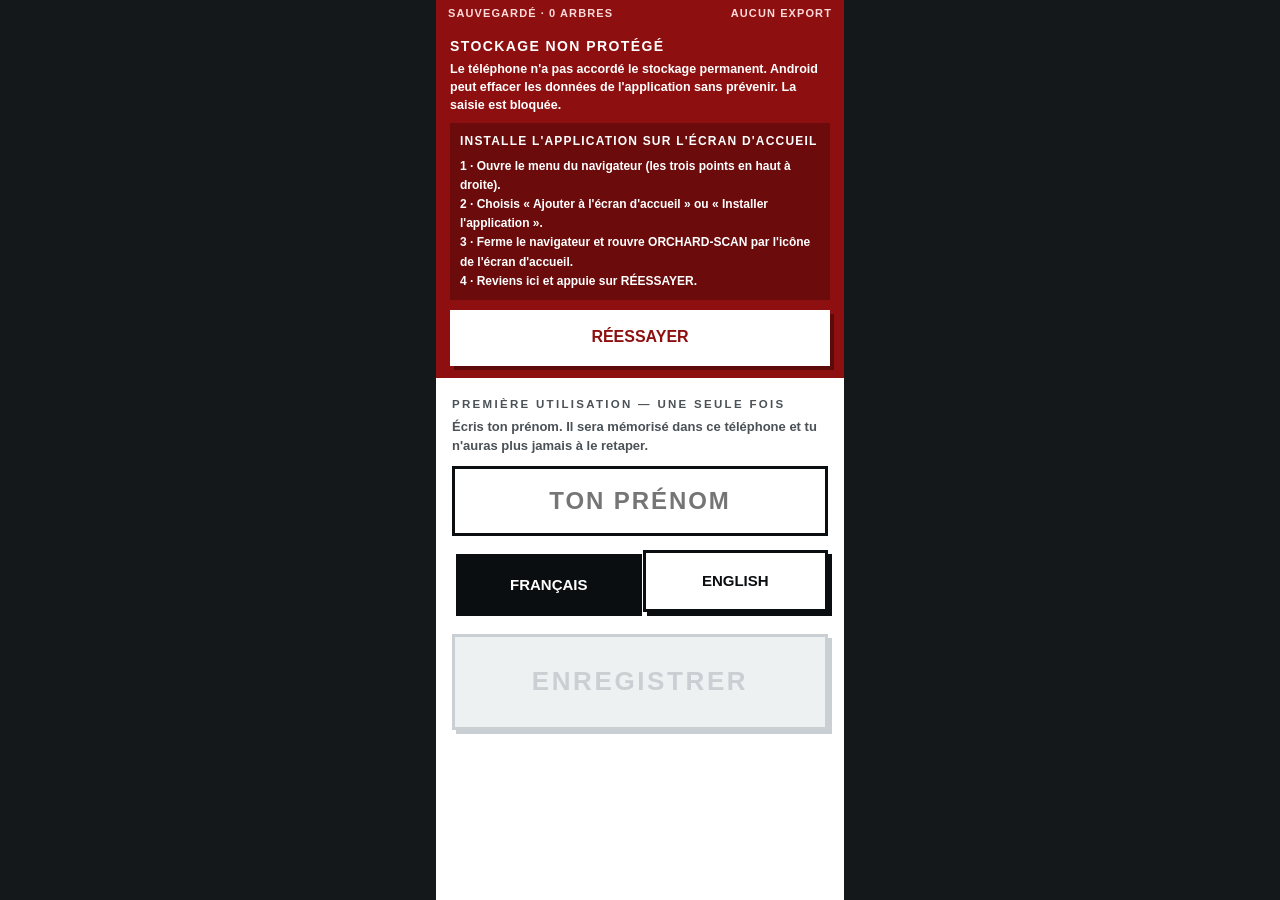
==== index.html @ 824e95fc "ORCHARD-SCAN v1.0.0 — releve arboricole hors ligne PWA vanilla, sans dependance ni build. Persistanc" ====
<!DOCTYPE html>
<html lang="fr">
<head>
<meta charset="utf-8">
<meta name="viewport" content="width=device-width,initial-scale=1,maximum-scale=1,user-scalable=no,viewport-fit=cover">
<meta name="theme-color" content="#14181B">
<meta name="mobile-web-app-capable" content="yes">
<meta name="apple-mobile-web-app-capable" content="yes">
<meta name="apple-mobile-web-app-status-bar-style" content="black">
<title>ORCHARD-SCAN</title>
<link rel="manifest" href="manifest.json">
<link rel="icon" href="assets/icon-192.png">
<link rel="apple-touch-icon" href="assets/icon-192.png">
<link rel="stylesheet" href="styles.css">
</head>
<body>
<div class="device">

  <!-- ============ BARRE DE SAUVEGARDE ============ -->
  <div class="save" id="savebar">
    <span id="savecount"></span>
    <span id="saveexport"></span>
  </div>

  <!-- ============ BANDEAU PERSISTANCE REFUSEE ============ -->
  <div class="pbanner hidden" id="pbanner">
    <div class="pt" data-i18n="persist.title"></div>
    <div class="pb" data-i18n="persist.body"></div>
    <div class="steps">
      <b data-i18n="persist.install_title"></b>
      <div data-i18n="persist.step1"></div>
      <div data-i18n="persist.step2"></div>
      <div data-i18n="persist.step3"></div>
      <div data-i18n="persist.step4"></div>
    </div>
    <button id="persistretry" data-i18n="persist.retry"></button>
  </div>

  <!-- ============ 1er LANCEMENT ============ -->
  <div class="scr" id="scr-first">
    <div class="setup">
      <h3 data-i18n="first.h"></h3>
      <div class="help-txt" data-i18n="first.help"></div>
      <input id="nameinput" type="text" autocomplete="off" autocorrect="off"
             autocapitalize="characters" spellcheck="false" maxlength="24"
             data-i18n-ph="first.placeholder">
      <div class="row" style="margin-top:14px" data-g="lang">
        <button class="bs" data-v="FR"><span data-i18n="setup.lang_fr"></span></button>
        <button class="bs" data-v="EN"><span data-i18n="setup.lang_en"></span></button>
      </div>
      <button class="go" id="namesave"><span data-i18n="first.save"></span></button>
    </div>
  </div>

  <!-- ============ ACCUEIL / DEMARRAGE ============ -->
  <div class="scr hidden" id="scr-home">
    <div class="setup">
      <button class="resume hidden" id="resumebtn">
        <span data-i18n="setup.resume"></span><span class="s" id="resumewhere"></span>
      </button>

      <h3 data-i18n="setup.who"></h3>
      <div class="who">
        <span class="n" id="whoname"></span>
        <span class="c" id="whochange" data-i18n="setup.change"></span>
      </div>

      <h3 data-i18n="setup.lang"></h3>
      <div class="row" data-g="lang">
        <button class="bs" data-v="FR"><span data-i18n="setup.lang_fr"></span></button>
        <button class="bs" data-v="EN"><span data-i18n="setup.lang_en"></span></button>
      </div>

      <h3 data-i18n="setup.terrain"></h3>
      <div class="row" data-g="ter">
        <button class="bs" data-v="T1"><span data-i18n="setup.t1"></span><span class="s" id="t1sub"></span></button>
        <button class="bs" data-v="T2"><span data-i18n="setup.t2"></span><span class="s" id="t2sub"></span></button>
      </div>
      <div class="row" style="margin-top:5px" data-g="ter">
        <button class="bs tall" data-v="T3"><span data-i18n="setup.t3"></span><span class="s" data-i18n="setup.t3s"></span></button>
      </div>

      <button class="go" id="gosetup"><span data-i18n="setup.continue"></span></button>

      <h3 data-i18n="setup.tools"></h3>
      <button class="tool" id="btn-data"><span data-i18n="setup.data_state"></span></button>
      <button class="tool" id="btn-exportall"><span data-i18n="setup.export_all"></span></button>
      <button class="tool" id="btn-blanc"><span data-i18n="setup.fiche_blanc"></span></button>
      <button class="tool" id="btn-reco"><span data-i18n="setup.recontrole"></span></button>
    </div>
  </div>

  <!-- ============ MISSION T1 / T2 ============ -->
  <div class="scr hidden" id="scr-mission">
    <div class="mission">
      <div class="kick" data-i18n="mission.kick"></div>
      <div class="big" id="m-terrain"></div>
      <div class="big" id="m-rang" style="margin-top:-4px"></div>
      <div class="sub" id="m-plan"></div>
      <button class="go ready" id="m-start"><span data-i18n="mission.start"></span></button>
      <div class="sub note" id="m-note"></div>
      <button class="tool" style="margin-top:18px" id="m-back"><span data-i18n="common.back"></span></button>
    </div>
  </div>

  <!-- ============ MISSION T3 ============ -->
  <div class="scr hidden" id="scr-mission3">
    <div class="mission">
      <div class="kick t3" data-i18n="t3.kick"></div>
      <div class="big q" data-i18n="t3.which_row"></div>
      <div class="row" style="margin-bottom:14px" id="t3rows"></div>
      <div class="photoreq" id="t3photoreq">
        <b data-i18n="t3.photo_req_t"></b>
        <span data-i18n="t3.photo_req_b"></span>
      </div>
      <div class="photook hidden" id="t3photook"></div>
      <button class="tool hidden" id="t3retake"><span data-i18n="t3.photo_retake"></span></button>
      <button class="go" id="t3go"><span data-i18n="t3.photo_go"></span></button>
      <input type="file" accept="image/*" capture="environment" id="t3file" class="hidden">
      <button class="tool" style="margin-top:18px" id="t3back"><span data-i18n="common.back"></span></button>
    </div>
  </div>

  <!-- ============ ARBRE T1 / T2 ============ -->
  <div class="scr hidden" id="scr-tree">
    <header id="hdr">
      <div class="addr" id="addr"></div>
      <div class="ladder" id="ladder"></div>
      <div class="meta"><span id="hint"></span><span id="clock"></span></div>
    </header>
    <main>
      <div class="block">
        <div class="lbl"><span class="txt" data-i18n="tree.b1"></span></div>
        <div class="row" data-g="etat">
          <button class="b-viv" data-v="VIVANT"><span data-i18n="tree.alive"></span></button>
        </div>
        <div class="row" data-g="etat">
          <button class="b1" data-v="MORT"><span data-i18n="tree.dead"></span></button>
          <button class="b1" data-v="VIDE"><span data-i18n="tree.empty"></span><span class="s" data-i18n="tree.empty_s"></span></button>
          <button class="b1" data-v="RECEPE"><span data-i18n="tree.regrowth"></span><span class="s" data-i18n="tree.regrowth_s"></span></button>
          <button class="b1" data-v="AUTRE"><span data-i18n="tree.other"></span><span class="s" data-i18n="tree.other_s"></span></button>
        </div>
      </div>

      <div id="rest">
        <div class="block">
          <div class="lbl"><span class="txt" data-i18n="tree.b2"></span><span class="help" data-fiche="tronc">?</span></div>
          <div class="row" data-g="tronc">
            <button class="b2" data-v="F"><span data-i18n="tree.thin"></span><span class="s" data-i18n="tree.thin_s"></span></button>
            <button class="b2" data-v="M"><span data-i18n="tree.medium"></span><span class="s" data-i18n="tree.medium_s"></span></button>
            <button class="b2" data-v="G"><span data-i18n="tree.thick"></span><span class="s" data-i18n="tree.thick_s"></span></button>
          </div>
        </div>

        <div class="block">
          <div class="lbl"><span class="txt" data-i18n="tree.b3"></span><span class="help" data-fiche="arch">?</span></div>
          <div class="row" data-g="arch">
            <button class="b3" data-v="A"><span class="L">A</span><span class="s" data-i18n="tree.a_s"></span></button>
            <button class="b3" data-v="B"><span class="L">B</span><span class="s" data-i18n="tree.b_s"></span></button>
            <button class="b3" data-v="C"><span class="L">C</span><span class="s" data-i18n="tree.c_s"></span></button>
          </div>
        </div>

        <div class="block">
          <div class="lbl"><span class="txt" data-i18n="tree.b4"></span></div>
          <div class="row" data-g="fruits">
            <button class="b4" data-v="0"><span data-i18n="tree.f0"></span></button>
            <button class="b4" data-v="1"><span data-i18n="tree.f1"></span></button>
            <button class="b4" data-v="2"><span data-i18n="tree.f2"></span></button>
            <button class="b4" data-v="3"><span data-i18n="tree.f3"></span></button>
          </div>
        </div>

        <div id="iffruit" class="hidden">
          <div class="block">
            <div class="lbl"><span class="txt" data-i18n="tree.b5"></span><span class="help" data-fiche="coul">?</span></div>
            <div class="row" data-g="couleur">
              <button class="b6" data-v="V"><span class="dot" style="background:#4C9A2A"></span><span data-i18n="tree.green"></span></button>
              <button class="b6" data-v="J"><span class="dot" style="background:#E8C51E"></span><span data-i18n="tree.yellow"></span></button>
              <button class="b6" data-v="R"><span class="dot" style="background:#C0392B"></span><span data-i18n="tree.red"></span></button>
            </div>
          </div>
          <div class="block">
            <div class="lbl"><span class="txt" data-i18n="tree.b6"></span></div>
            <div class="row" data-g="pourri">
              <button class="b7" data-v="NON"><span data-i18n="common.no"></span></button>
              <button class="b7" data-v="OUI"><span data-i18n="common.yes"></span></button>
            </div>
          </div>
        </div>

        <div class="block">
          <div class="lbl"><span class="txt" data-i18n="tree.b7"></span><span class="help" data-fiche="ecorce">?</span></div>
          <div class="row" data-g="ecorce">
            <button class="b5" data-v="0">
              <svg width="40" height="24" viewBox="0 0 40 24" aria-hidden="true"><path d="M3 12h34" stroke="#0B0E10" stroke-width="7" stroke-linecap="round" fill="none"/></svg>
              <span data-i18n="tree.smooth"></span></button>
            <button class="b5" data-v="1">
              <svg width="40" height="24" viewBox="0 0 40 24" aria-hidden="true"><path d="M3 12h8q2-4 4 0h7q2-4 4 0h11" stroke="#0B0E10" stroke-width="5" stroke-linecap="round" fill="none"/></svg>
              <span data-i18n="tree.bumps"></span></button>
            <button class="b5" data-v="2">
              <svg width="40" height="24" viewBox="0 0 40 24" aria-hidden="true"><path d="M3 12q2-5 4 0t4 0 4 0 4 0 4 0 4 0 4 0 4 0" stroke="#0B0E10" stroke-width="4" stroke-linecap="round" fill="none"/></svg>
              <span data-i18n="tree.covered"></span></button>
            <button class="b5" data-v="3">
              <svg width="40" height="24" viewBox="0 0 40 24" aria-hidden="true"><path d="M3 12h11q3 8 6 0h8" stroke="#0B0E10" stroke-width="5" stroke-linecap="round" fill="none"/><path d="M29 12h8" stroke="#0B0E10" stroke-width="5" stroke-linecap="round"/></svg>
              <span data-i18n="tree.hole"></span></button>
          </div>
        </div>
      </div>

      <button class="endrow" id="endrow"><span data-i18n="tree.endrow"></span></button>
    </main>
    <footer>
      <button class="b-prev" id="prev">◀</button>
      <button class="b-next" id="next"><span data-i18n="tree.next"></span><span class="s hidden" id="nextnote"></span></button>
    </footer>
  </div>

  <!-- ============ ARBRE T3 ============ -->
  <div class="scr hidden" id="scr-tree3">
    <header class="t3">
      <div class="addr" id="addr3"></div>
      <div class="meta" style="margin-top:9px"><span data-i18n="t3.inventory"></span><span id="clock3"></span></div>
    </header>
    <main>
      <div class="block">
        <div class="lbl"><span class="txt" data-i18n="t3.what"></span></div>
        <div class="row" data-g="sp">
          <button class="b-sp" data-v="POMMIER"><span class="ic">🍎</span><span data-i18n="t3.apple"></span></button>
          <button class="b-sp" data-v="POIRIER"><span class="ic">🍐</span><span data-i18n="t3.pear"></span></button>
          <button class="b-sp" data-v="AUTRE"><span class="ic">🌳</span><span data-i18n="t3.other"></span></button>
        </div>
        <div class="row" data-g="sp">
          <button class="b-sp low" data-v="MORT"><span class="ic">✕</span><span data-i18n="tree.dead"></span></button>
          <button class="b-sp low" data-v="VIDE"><span class="ic">◯</span><span data-i18n="tree.empty"></span><span class="s" data-i18n="tree.empty_s"></span></button>
        </div>
      </div>
      <div id="fr3" class="hidden">
        <div class="block">
          <div class="lbl"><span class="txt" data-i18n="t3.fruits"></span></div>
          <div class="row" data-g="fr3">
            <button class="b-fr" data-v="OUI"><span data-i18n="common.yes"></span><span class="s" data-i18n="t3.fruits_yes_s"></span></button>
            <button class="b-fr" data-v="NON"><span data-i18n="common.no"></span><span class="s" data-i18n="t3.fruits_no_s"></span></button>
          </div>
        </div>
      </div>
      <button class="endrow" id="endrow3"><span data-i18n="t3.endrow"></span></button>
    </main>
    <footer>
      <button class="b-prev" id="prev3">◀</button>
      <button class="b-next" id="next3"><span data-i18n="tree.next"></span><span class="s hidden" id="nextnote3"></span></button>
    </footer>
  </div>

  <!-- ============ ETAT DES DONNEES ============ -->
  <div class="scr hidden" id="scr-data">
    <div class="setup">
      <h3 data-i18n="data.h"></h3>
      <div id="datalist"></div>
      <div id="datamsg"></div>
      <h3 data-i18n="setup.tools"></h3>
      <button class="tool" id="d-export"><span data-i18n="data.export_all"></span></button>
      <button class="tool" id="d-copy"><span data-i18n="data.copy"></span></button>
      <button class="tool" id="d-photos"><span data-i18n="data.export_photos"></span></button>
      <button class="tool" id="d-demo"><span data-i18n="data.demo"></span></button>
      <button class="tool" id="d-purge"><span data-i18n="data.purge_demo"></span></button>
      <button class="go ready" id="d-back"><span data-i18n="common.back"></span></button>
    </div>
  </div>

  <!-- ============ SUPERPOSITION ============ -->
  <div class="ov" id="ov">
    <div id="ovb"></div>
    <button class="closeb" id="ovclose"><span data-i18n="common.close"></span></button>
  </div>

</div>
<script src="app.js"></script>
</body>
</html>
---- styles.css ----
/* ORCHARD-SCAN — feuille de style.
   Base : maquette_orchard_scan_v5.html, qui fait foi pour la disposition,
   les tailles et les couleurs. Deux écarts assumés, documentés dans le README :
   1. --grey passe de #7A8288 à #4A5157 pour tenir le contraste ≥ 7:1 exigé
      par la règle d'interface 10.5 (lecture au soleil). Aspect identique.
   2. Aucune transition, aucune animation nulle part (règle 10.7). */

:root{
  --chassis:#14181B;--ink:#0B0E10;--green:#0F8A3C;--red:#C81E1E;--amber:#E08600;
  --violet:#6B3FA0;--teal:#0E6E75;--grey:#4A5157;--line:#C9CFD3;--faint:#EEF1F2;
  --alert:#8E0F0F;
}
*{box-sizing:border-box;margin:0;padding:0;-webkit-tap-highlight-color:transparent;
  transition:none!important;animation:none!important}
html,body{background:var(--chassis);color:var(--ink);font-variant-numeric:tabular-nums;
  font-family:-apple-system,BlinkMacSystemFont,"Segoe UI",Roboto,Arial,sans-serif;
  -webkit-text-size-adjust:100%;overscroll-behavior:none}
body{display:flex;justify-content:center}
.device{width:100%;max-width:420px;background:#fff;min-height:100vh;min-height:100dvh;
  display:flex;flex-direction:column;border-left:6px solid var(--chassis);border-right:6px solid var(--chassis)}

/* ---- barre de sauvegarde ---- */
.save{background:#0A2E18;color:#7FD9A2;font-size:11px;font-weight:800;letter-spacing:.1em;
  padding:7px 12px;display:flex;justify-content:space-between;gap:8px}
.save.alert{background:var(--alert);color:#FFD9D9}
.save span{white-space:nowrap;overflow:hidden;text-overflow:ellipsis}

/* ---- bandeau persistance refusée ---- */
.pbanner{background:var(--alert);color:#fff;padding:12px 14px}
.pbanner .pt{font-size:14px;font-weight:900;letter-spacing:.1em}
.pbanner .pb{font-size:12.5px;font-weight:700;line-height:1.45;margin-top:6px}
.pbanner .steps{font-size:12px;font-weight:700;line-height:1.6;margin-top:9px;
  background:rgba(0,0,0,.25);padding:9px 10px}
.pbanner .steps b{display:block;letter-spacing:.1em;margin-bottom:5px}
.pbanner button{width:100%;height:56px;margin-top:10px;font-size:16px;
  background:#fff;color:var(--alert);border-color:#fff;box-shadow:4px 4px 0 rgba(0,0,0,.35)}

/* ---- en-tête écran arbre ---- */
header{background:var(--chassis);color:#fff;padding:11px 14px 9px}
header.hors{background:#5C3A00}
header.t3{background:var(--teal)}
.addr{font-size:25px;font-weight:800;letter-spacing:.05em}
.addr small{font-size:14px;font-weight:600;opacity:.75;letter-spacing:.1em}
.ladder{display:flex;gap:2px;margin-top:9px;height:20px;align-items:flex-end}
.tick{flex:1;background:#39424A;height:8px;min-width:2px}
.tick.done{background:var(--green);height:13px}
.tick.dead{background:var(--red);height:13px}
.tick.now{background:#fff;height:20px}
.tick.extra{background:var(--amber);height:13px}
.meta{display:flex;justify-content:space-between;gap:8px;margin-top:6px;font-size:11px;
  letter-spacing:.13em;font-weight:700;color:#B4BDC3}
.meta span{white-space:nowrap;overflow:hidden;text-overflow:ellipsis}

/* ---- structure d'écran ---- */
.scr{flex:1;display:flex;flex-direction:column;min-height:0}
main{flex:1;padding:11px 11px 0}
.block{margin-bottom:11px}
.lbl{font-size:11.5px;font-weight:800;letter-spacing:.16em;color:var(--grey);
  margin-bottom:5px;display:flex;align-items:center;gap:7px}
.lbl .txt{flex:1;min-width:0}
.help{width:32px;height:32px;border:2px solid var(--grey);color:var(--grey);font-size:15px;
  font-weight:800;display:flex;align-items:center;justify-content:center;flex:none;
  background:#fff;box-shadow:none;line-height:1;position:relative}
/* La pastille garde la taille de la maquette mais sa zone tactile fait 60 px :
   elle se vise au pouce, avec des gants (§10.5). */
.help::after{content:'';position:absolute;left:-14px;right:-14px;top:-14px;bottom:-14px}
.row{display:flex;gap:5px}
.row+.row{margin-top:5px}

/* ---- boutons ---- */
button{font-family:inherit;border:3px solid var(--ink);background:#fff;color:var(--ink);font-weight:800;
  display:flex;flex-direction:column;align-items:center;justify-content:center;line-height:1.05;
  box-shadow:4px 4px 0 var(--ink);cursor:pointer;text-align:center;padding:0 3px}
button:active,button.on{box-shadow:0 0 0 var(--ink);transform:translate(4px,4px)}
/* Saisie bloquée tant que la persistance est refusée (§2.1) : le bouton reste
   lisible mais visiblement inerte. */
button:disabled{cursor:default;opacity:.4}
button:disabled:active{box-shadow:4px 4px 0 var(--ink);transform:none}
.s{font-size:10px;font-weight:700;color:var(--grey);margin-top:2px;line-height:1.15}
.on .s{color:rgba(255,255,255,.9)}
input{width:100%;height:70px;font-family:inherit;font-size:24px;font-weight:800;text-align:center;
  border:3px solid var(--ink);text-transform:uppercase;letter-spacing:.08em;outline:none;
  background:#fff;color:var(--ink)}

.b-viv{width:100%;height:74px;font-size:24px;letter-spacing:.06em;border-color:var(--green);color:var(--green)}
.b-viv.on{background:var(--green);color:#fff}
.b1{flex:1;height:60px;font-size:13px;min-width:0}
.b1.on[data-v=MORT]{background:var(--red);color:#fff;border-color:var(--red)}
.b1.on[data-v=VIDE]{background:var(--grey);color:#fff;border-color:var(--grey)}
.b1.on[data-v=RECEPE]{background:var(--violet);color:#fff;border-color:var(--violet)}
.b1.on[data-v=AUTRE]{background:var(--amber);color:#fff;border-color:var(--amber)}
.b2{flex:1;height:74px;font-size:18px;min-width:0}
.b2.on{background:var(--ink);color:#fff}
.b3{flex:1;height:104px;min-width:0}
.b3 .L{font-size:50px;font-weight:900}
.b3.on{color:#fff}
.b3.on[data-v=A]{background:var(--green);border-color:var(--green)}
.b3.on[data-v=B]{background:var(--amber);border-color:var(--amber)}
.b3.on[data-v=C]{background:var(--violet);border-color:var(--violet)}
.b4{flex:1;height:68px;font-size:18px;min-width:0}
.b4.on{background:var(--ink);color:#fff}
.b5{flex:1;height:82px;font-size:11.5px;padding:0 2px;min-width:0}
.b5 svg{margin-bottom:3px;flex:none}
.b5.on[data-v="0"]{background:var(--green);color:#fff;border-color:var(--green)}
.b5.on[data-v="1"]{background:#7C8814;color:#fff;border-color:#7C8814}
.b5.on[data-v="2"]{background:var(--amber);color:#fff;border-color:var(--amber)}
.b5.on[data-v="3"]{background:var(--red);color:#fff;border-color:var(--red)}
.b5.on svg *{stroke:#fff!important}
.b6{flex:1;height:74px;font-size:12.5px;min-width:0}
.b6 .dot{width:32px;height:32px;border-radius:50%;border:3px solid var(--ink);margin-bottom:4px;flex:none}
.b6.on{background:var(--ink);color:#fff}
.b6.on .dot{border-color:#fff}
.b7{flex:1;height:62px;font-size:17px;min-width:0}
.b7.on[data-v=NON]{background:var(--green);color:#fff;border-color:var(--green)}
.b7.on[data-v=OUI]{background:var(--red);color:#fff;border-color:var(--red)}

/* ---- Terrain 3 ---- */
.b-sp{flex:1;height:96px;font-size:16px;min-width:0}
.b-sp .ic{font-size:30px;margin-bottom:3px;line-height:1}
.b-sp.on[data-v=POMMIER]{background:var(--green);color:#fff;border-color:var(--green)}
.b-sp.on[data-v=POIRIER]{background:var(--teal);color:#fff;border-color:var(--teal)}
.b-sp.on[data-v=AUTRE]{background:var(--amber);color:#fff;border-color:var(--amber)}
.b-sp.on[data-v=MORT]{background:var(--red);color:#fff;border-color:var(--red)}
.b-sp.on[data-v=VIDE]{background:var(--grey);color:#fff;border-color:var(--grey)}
.b-sp.low{height:66px}
.b-sp.low .ic{font-size:22px}
.b-fr{flex:1;height:82px;font-size:19px;min-width:0}
.b-fr.on[data-v=OUI]{background:var(--green);color:#fff;border-color:var(--green)}
.b-fr.on[data-v=NON]{background:var(--grey);color:#fff;border-color:var(--grey)}
.photoreq{border:3px solid var(--teal);background:#E8F4F5;padding:13px;font-size:13px;
  font-weight:700;color:#08414A;line-height:1.5;margin-bottom:14px;text-align:left}
.photoreq b{display:block;font-size:14px;letter-spacing:.08em;margin-bottom:4px}
.photook{border:3px solid var(--green);background:#E9F6EE;padding:11px;font-size:13px;
  font-weight:800;color:#0A5C28;line-height:1.4;margin-bottom:10px;text-align:left}

/* ---- pied de page ---- */
.endrow{width:100%;height:44px;font-size:13px;letter-spacing:.13em;margin:2px 0 8px;
  border-color:var(--grey);color:var(--grey);box-shadow:3px 3px 0 var(--line)}
footer{padding:9px 11px 15px;display:flex;gap:7px;background:#fff;position:sticky;bottom:0;
  border-top:2px solid var(--faint)}
.b-prev{width:70px;height:88px;font-size:24px;border-color:var(--grey);color:var(--grey);flex:none}
.b-next{flex:1;height:88px;font-size:25px;letter-spacing:.07em;background:var(--faint);
  border-color:var(--line);color:var(--line);box-shadow:4px 4px 0 var(--line);min-width:0}
.b-next.ready{background:var(--green);border-color:var(--green);color:#fff;box-shadow:4px 4px 0 var(--ink)}
.b-next .s{font-size:10px;letter-spacing:.1em}
.b-next.ready .s{color:#FFE08A}

/* ---- écrans de réglage ---- */
.setup{padding:20px 16px}
.setup h3{font-size:11.5px;letter-spacing:.2em;color:var(--grey);margin:16px 0 7px;font-weight:800}
.setup h3:first-child{margin-top:0}
.setup .help-txt{font-size:13px;font-weight:700;color:var(--grey);line-height:1.5;margin-bottom:10px}
.bs{flex:1;height:62px;font-size:15px;min-width:0}
.bs.on{background:var(--ink);color:#fff}
.bs.on[data-v=T3]{background:var(--teal);border-color:var(--teal)}
.bs.tall{height:70px}
.who{border:3px solid var(--ink);padding:12px;display:flex;justify-content:space-between;
  align-items:center;gap:10px}
.who .n{font-size:22px;font-weight:900;letter-spacing:.06em;overflow:hidden;text-overflow:ellipsis;white-space:nowrap}
.who .c{font-size:11px;font-weight:800;letter-spacing:.14em;color:var(--grey);
  text-decoration:underline;flex:none;padding:8px 4px}
.go{width:100%;height:96px;font-size:26px;letter-spacing:.1em;margin-top:22px;
  background:var(--faint);border-color:var(--line);color:var(--line);box-shadow:4px 4px 0 var(--line)}
.go.ready{background:var(--green);border-color:var(--green);color:#fff;box-shadow:4px 4px 0 var(--ink)}
.resume{width:100%;height:88px;font-size:22px;letter-spacing:.08em;margin-bottom:18px;
  background:var(--amber);border-color:var(--amber);color:#fff;box-shadow:4px 4px 0 var(--ink)}
.resume .s{color:rgba(255,255,255,.95);font-size:13px;letter-spacing:.06em;margin-top:4px}
.tool{width:100%;height:56px;font-size:14px;letter-spacing:.08em;margin-bottom:6px;
  border-color:var(--grey);color:var(--grey);box-shadow:3px 3px 0 var(--line)}

/* ---- mission ---- */
.mission{padding:22px 16px;text-align:center}
.kick{font-size:11.5px;font-weight:800;letter-spacing:.24em;color:var(--grey)}
.kick.t3{color:var(--teal)}
.big{font-size:42px;font-weight:900;margin:8px 0 0}
.big.q{font-size:34px;margin-bottom:14px}
.sub{font-size:15px;font-weight:700;color:var(--grey);margin:6px 0 18px}
.sub.note{margin-top:16px;font-size:12.5px}

/* ---- superposition (fiches, listes, dialogues) ---- */
.ov{display:none;position:fixed;inset:0;background:#fff;z-index:60;overflow:auto;
  padding:16px;-webkit-overflow-scrolling:touch}
.ov.show{display:block}
.ov h2{font-size:15px;letter-spacing:.15em;margin-bottom:13px;color:var(--grey);font-weight:800}
.card{border:3px solid var(--ink);padding:11px;margin-bottom:9px;display:flex;gap:11px;align-items:center}
.card.col{flex-direction:column;align-items:stretch;gap:0}
.card .t{font-size:20px;font-weight:900}
.card .d{font-size:12.5px;font-weight:700;color:var(--grey);line-height:1.4;margin-top:3px}
.card .d b{color:var(--ink)}
.card img{width:100%;display:block;border:0}
.card .cap{font-size:12.5px;font-weight:700;color:var(--grey);line-height:1.4;margin-top:8px}
.closeb{width:100%;height:72px;font-size:20px;background:var(--ink);color:#fff;margin-top:6px}
.bl{width:100%;height:64px;font-size:16px;margin-bottom:7px}
.bl.tall{height:76px}
.warn{border:3px solid var(--ink);background:#FFF7EC;padding:12px;margin-bottom:11px}
.warn .wt{font-size:13px;font-weight:900;letter-spacing:.1em;color:#8A5200}
.warn ul{margin:6px 0 0 16px}
.warn li{font-size:12.5px;font-weight:700;color:#5C3A00;line-height:1.45;margin-bottom:4px}
.warn .wt+.wt{margin-top:10px}
.warn .link{font-size:12.5px;font-weight:800;color:var(--violet);line-height:1.4;margin-top:10px;
  border-top:2px solid #E5CFA8;padding-top:9px}
.figure{border:3px solid var(--ink);margin-bottom:9px}
.figure img{width:100%;display:block}
.figure .fc{padding:9px 11px}
.figure .ft{font-size:18px;font-weight:900}
.figure .fd{font-size:12.5px;font-weight:700;color:var(--grey);line-height:1.4;margin-top:3px}

/* ---- pavé numérique T3 ---- */
.pad{display:grid;grid-template-columns:repeat(3,1fr);gap:6px}
.pad button{height:66px;font-size:26px}
.padview{border:3px solid var(--ink);height:70px;display:flex;align-items:center;
  justify-content:center;font-size:32px;font-weight:900;letter-spacing:.1em;margin-bottom:10px}

/* ---- écran état des données ---- */
.dl{border-bottom:2px solid var(--faint);padding:11px 0;display:flex;
  justify-content:space-between;align-items:baseline;gap:10px}
.dl .k{font-size:11.5px;font-weight:800;letter-spacing:.13em;color:var(--grey);flex:none}
.dl .v{font-size:19px;font-weight:900;text-align:right;overflow-wrap:anywhere}
.dl .v.ok{color:var(--green)}
.dl .v.ko{color:var(--red)}
.dl .v.sm{font-size:14px}

.msg{border:3px solid var(--ink);background:var(--faint);padding:12px;font-size:13.5px;
  font-weight:700;line-height:1.5;margin-bottom:10px}
.msg.good{border-color:var(--green);background:#E9F6EE;color:#0A5C28}
.msg.bad{border-color:var(--red);background:#FCEDED;color:#7A1010}
.hidden{display:none!important}
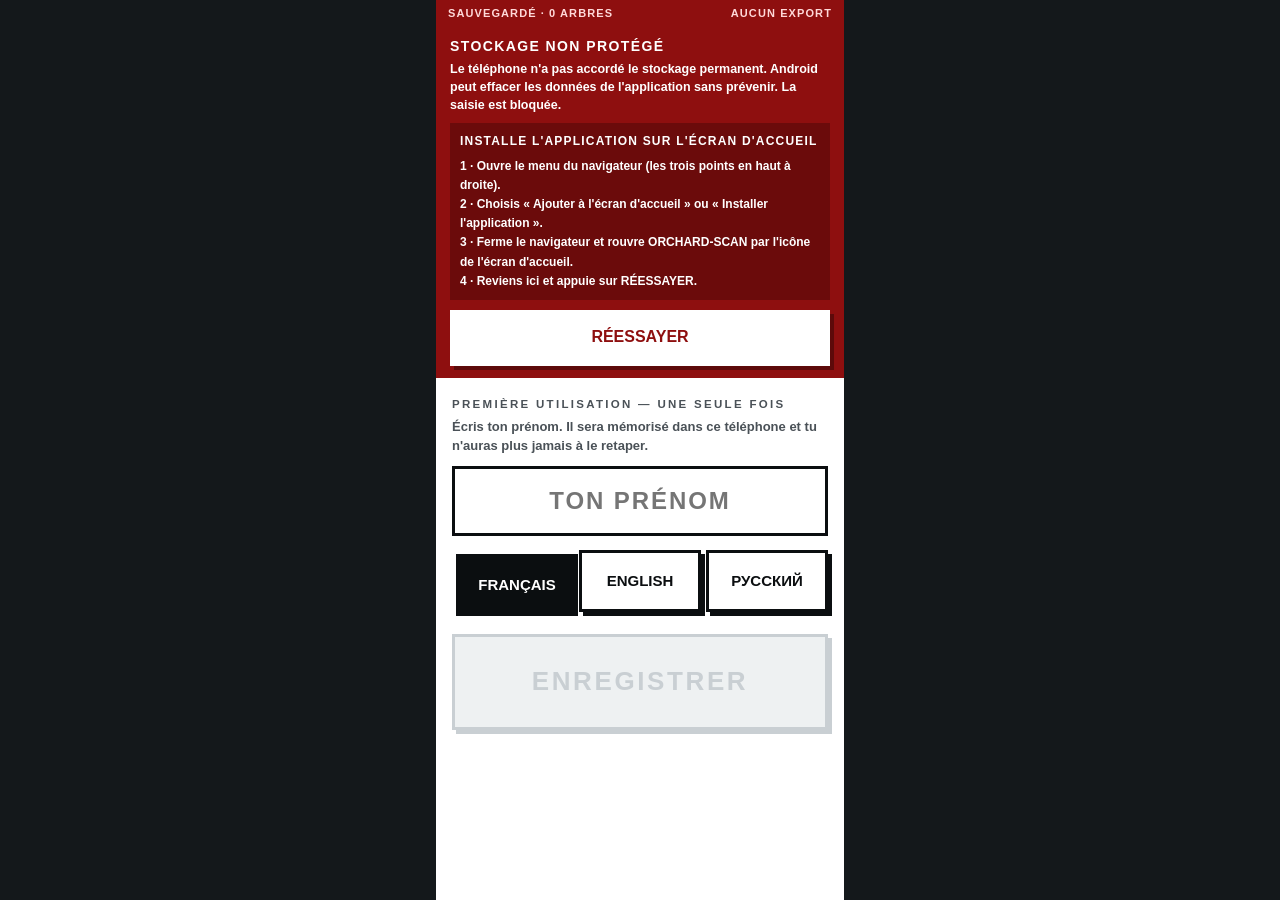
==== commit a50eda0f: "Troisieme langue : russe, et translitteration du prenom 247 cles traduites. Le selecteur passe a tro" ====
--- a/index.html
+++ b/index.html
@@ -47,6 +47,7 @@
       <div class="row" style="margin-top:14px" data-g="lang">
         <button class="bs" data-v="FR"><span data-i18n="setup.lang_fr"></span></button>
         <button class="bs" data-v="EN"><span data-i18n="setup.lang_en"></span></button>
+        <button class="bs" data-v="RU"><span data-i18n="setup.lang_ru"></span></button>
       </div>
       <button class="go" id="namesave"><span data-i18n="first.save"></span></button>
     </div>
@@ -69,6 +70,7 @@
       <div class="row" data-g="lang">
         <button class="bs" data-v="FR"><span data-i18n="setup.lang_fr"></span></button>
         <button class="bs" data-v="EN"><span data-i18n="setup.lang_en"></span></button>
+        <button class="bs" data-v="RU"><span data-i18n="setup.lang_ru"></span></button>
       </div>
 
       <h3 data-i18n="setup.terrain"></h3>
@@ -259,11 +261,13 @@
       <div id="datalist"></div>
       <div id="datamsg"></div>
       <h3 data-i18n="setup.tools"></h3>
+      <button class="tool" id="d-verif"><span data-i18n="data.verif"></span></button>
       <button class="tool" id="d-export"><span data-i18n="data.export_all"></span></button>
       <button class="tool" id="d-copy"><span data-i18n="data.copy"></span></button>
       <button class="tool" id="d-photos"><span data-i18n="data.export_photos"></span></button>
       <button class="tool" id="d-demo"><span data-i18n="data.demo"></span></button>
       <button class="tool" id="d-purge"><span data-i18n="data.purge_demo"></span></button>
+      <button class="tool" id="d-reset" style="border-color:var(--red);color:var(--red)"><span data-i18n="data.reset"></span></button>
       <button class="go ready" id="d-back"><span data-i18n="common.back"></span></button>
     </div>
   </div>
